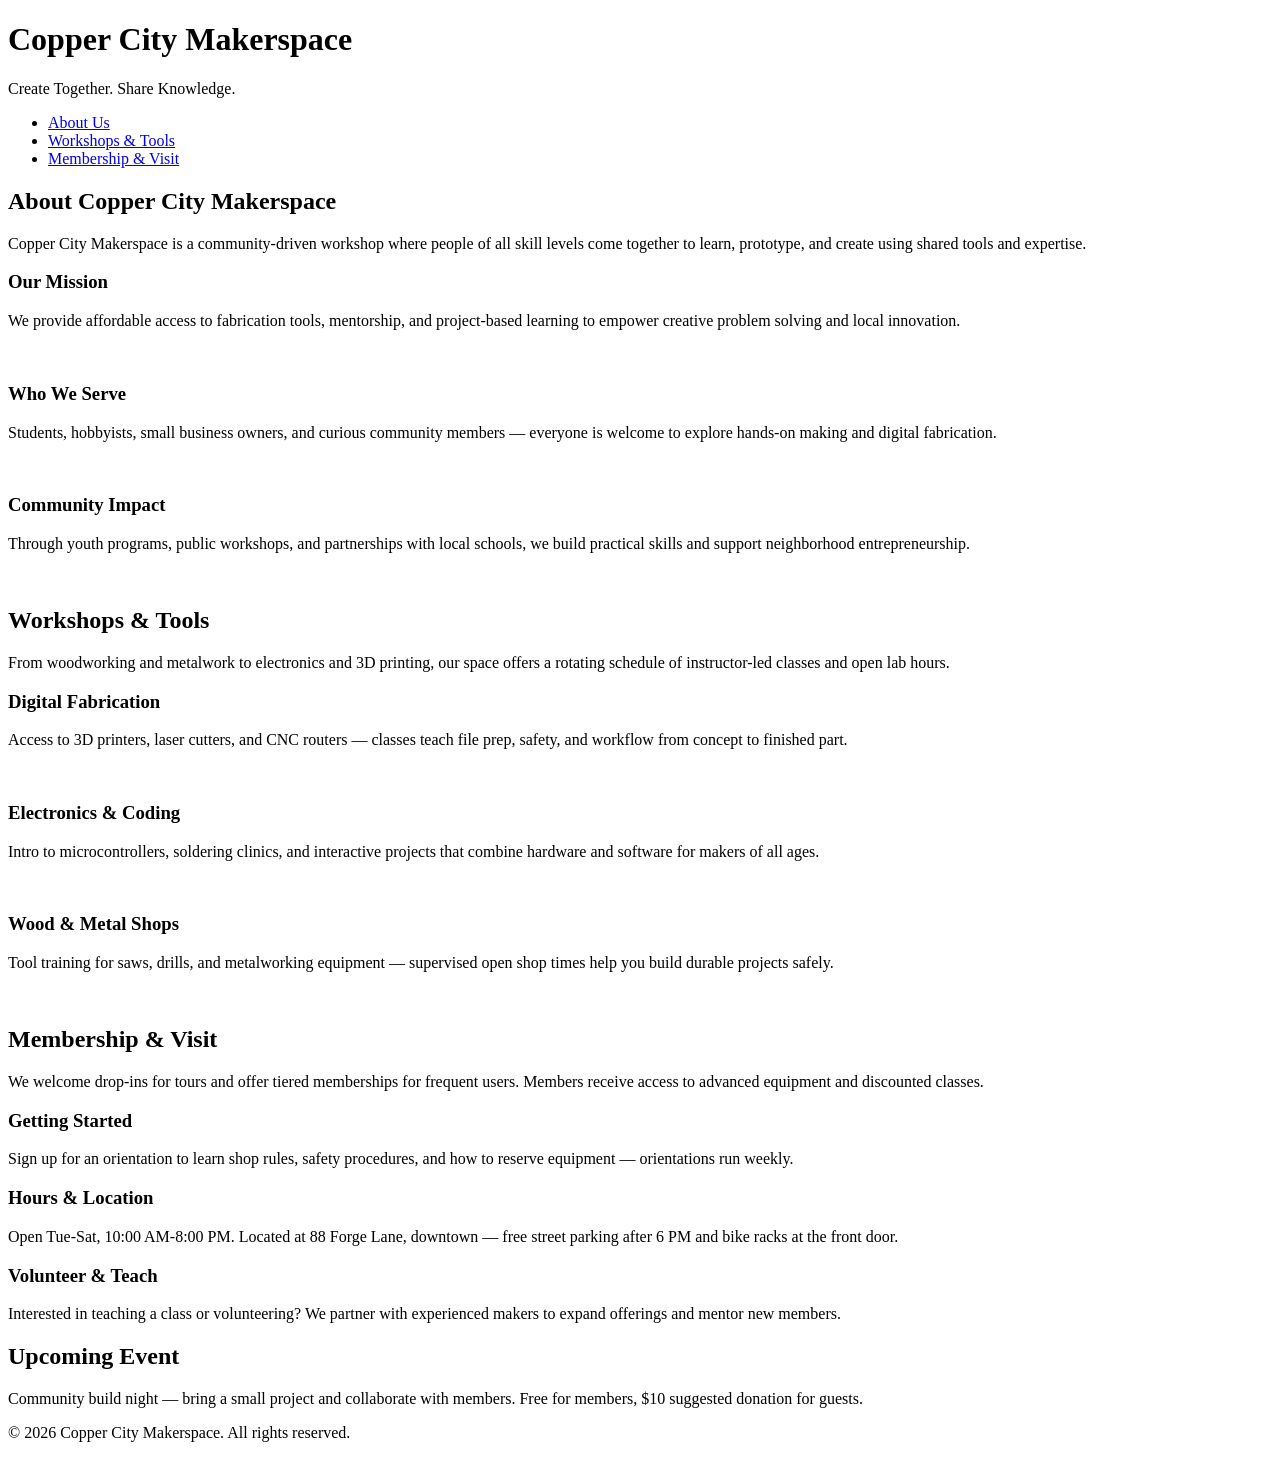
==== index.html @ a37d309a "Added new pages" ====
<!DOCTYPE html>
<html lang="en">
<head>
    <meta charset="UTF-8">
    <meta name="viewport" content="width=device-width, initial-scale=1.0">
    <link rel="stylesheet" href="styles.css">
    <title>Copper City Makerspace</title>
</head>
<body>
    <header>
        <h1>Copper City Makerspace</h1>
        <p>Create Together. Share Knowledge.</p>
    </header>
<nav>
    <ul>
        <li><a href="about.html">About Us</a></li>
        <li><a href="workshops.html">Workshops & Tools</a></li>
        <li><a href="memberships.html">Membership & Visit</a></li>
    </ul>
</nav>
<main>
    <section id="about">
        <h2>About Copper City Makerspace</h2>
        <p>Copper City Makerspace is a community-driven workshop where people of all skill levels come together to learn, prototype, and create using shared tools and expertise.</p>
        <div class="card-row">
            <section>
                <h3>Our Mission</h3>
                <p>We provide affordable access to fabrication tools, mentorship, and project-based learning to empower creative problem solving and local innovation.</p>
                <img src="images/engineering.jpg" alt="" width="300">
            </section>
            <section>
                <h3>Who We Serve</h3>
                <p>Students, hobbyists, small business owners, and curious community members — everyone is welcome to explore hands-on making and digital fabrication.</p>
                <img src="images/ideation.jpg" alt="" width="300">
            </section>
            <section>
                <h3>Community Impact</h3>
                <p>Through youth programs, public workshops, and partnerships with local schools, we build practical skills and support neighborhood entrepreneurship.</p>
                <img src="images/storytelling.jpg" alt="" width="300">
            </section>
        </div>
    </section>
    <section id="workshops">
        <h2>Workshops & Tools</h2>
        <p>From woodworking and metalwork to electronics and 3D printing, our space offers a rotating schedule of instructor-led classes and open lab hours.</p>
        <div class="card-row">
            <section>
                <h3>Digital Fabrication</h3>
                <p>Access to 3D printers, laser cutters, and CNC routers — classes teach file prep, safety, and workflow from concept to finished part.</p>
                <img src="images/3Dprinter.jpg" alt="" width="300">
            </section>
            <section>
                <h3>Electronics & Coding</h3>
                <p>Intro to microcontrollers, soldering clinics, and interactive projects that combine hardware and software for makers of all ages.</p>
                <img src="images/microcontroller.jpg" alt="" width="300">
            </section>
            <section>
                <h3>Wood & Metal Shops</h3>
                <p>Tool training for saws, drills, and metalworking equipment — supervised open shop times help you build durable projects safely.</p>
                <img src="images/metalworking.jpg" alt="" width="300">
            </section>
        </div>
    </section>
    <section id="memberships">
        <h2>Membership & Visit</h2>
        <p>We welcome drop-ins for tours and offer tiered memberships for frequent users. Members receive access to advanced equipment and discounted classes.</p>
        <div class="card-row"> 
            <section>
                <h3>Getting Started</h3>
                <p>Sign up for an orientation to learn shop rules, safety procedures, and how to reserve equipment — orientations run weekly.</p>
            </section>
            <section>
                <h3>Hours & Location</h3>
                <p>Open Tue-Sat, 10:00 AM-8:00 PM. Located at 88 Forge Lane, downtown — free street parking after 6 PM and bike racks at the front door.</p>
            </section>
            <section>
                <h3>Volunteer & Teach</h3>
                <p>Interested in teaching a class or volunteering? We partner with experienced makers to expand offerings and mentor new members.</p>
            </section>
        </div>
    </section>
</main>
<aside>
    <h2>Upcoming Event</h2>
    <p>Community build night — bring a small project and collaborate with members. Free for members, $10 suggested donation for guests.</p>
</aside>
<footer>
    <p>&copy; 2026 Copper City Makerspace. All rights reserved.</p>
</footer>
</body>
</html>
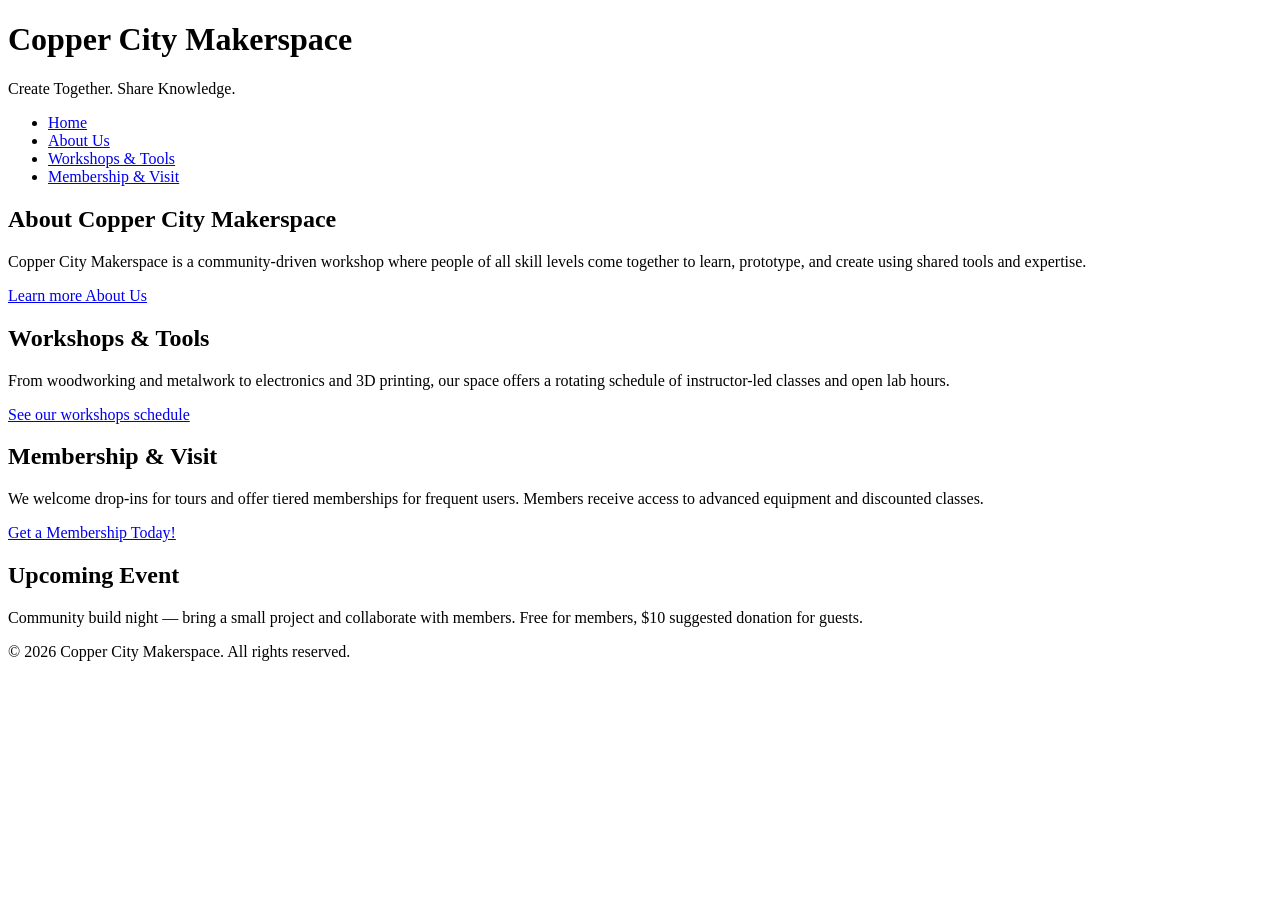
==== commit 55199e13: "First iteration of HTML complete" ====
--- a/index.html
+++ b/index.html
@@ -13,6 +13,7 @@
     </header>
 <nav>
     <ul>
+        <li><a href="index.html">Home</a></li>
         <li><a href="about.html">About Us</a></li>
         <li><a href="workshops.html">Workshops & Tools</a></li>
         <li><a href="memberships.html">Membership & Visit</a></li>
@@ -22,64 +23,19 @@
     <section id="about">
         <h2>About Copper City Makerspace</h2>
         <p>Copper City Makerspace is a community-driven workshop where people of all skill levels come together to learn, prototype, and create using shared tools and expertise.</p>
-        <div class="card-row">
-            <section>
-                <h3>Our Mission</h3>
-                <p>We provide affordable access to fabrication tools, mentorship, and project-based learning to empower creative problem solving and local innovation.</p>
-                <img src="images/engineering.jpg" alt="" width="300">
-            </section>
-            <section>
-                <h3>Who We Serve</h3>
-                <p>Students, hobbyists, small business owners, and curious community members — everyone is welcome to explore hands-on making and digital fabrication.</p>
-                <img src="images/ideation.jpg" alt="" width="300">
-            </section>
-            <section>
-                <h3>Community Impact</h3>
-                <p>Through youth programs, public workshops, and partnerships with local schools, we build practical skills and support neighborhood entrepreneurship.</p>
-                <img src="images/storytelling.jpg" alt="" width="300">
-            </section>
-        </div>
+        <a href="about.html">Learn more About Us</a>
     </section>
     <section id="workshops">
         <h2>Workshops & Tools</h2>
         <p>From woodworking and metalwork to electronics and 3D printing, our space offers a rotating schedule of instructor-led classes and open lab hours.</p>
-        <div class="card-row">
-            <section>
-                <h3>Digital Fabrication</h3>
-                <p>Access to 3D printers, laser cutters, and CNC routers — classes teach file prep, safety, and workflow from concept to finished part.</p>
-                <img src="images/3Dprinter.jpg" alt="" width="300">
-            </section>
-            <section>
-                <h3>Electronics & Coding</h3>
-                <p>Intro to microcontrollers, soldering clinics, and interactive projects that combine hardware and software for makers of all ages.</p>
-                <img src="images/microcontroller.jpg" alt="" width="300">
-            </section>
-            <section>
-                <h3>Wood & Metal Shops</h3>
-                <p>Tool training for saws, drills, and metalworking equipment — supervised open shop times help you build durable projects safely.</p>
-                <img src="images/metalworking.jpg" alt="" width="300">
-            </section>
-        </div>
+        <a href="workshops.html">See our workshops schedule</a>
     </section>
     <section id="memberships">
         <h2>Membership & Visit</h2>
         <p>We welcome drop-ins for tours and offer tiered memberships for frequent users. Members receive access to advanced equipment and discounted classes.</p>
-        <div class="card-row"> 
-            <section>
-                <h3>Getting Started</h3>
-                <p>Sign up for an orientation to learn shop rules, safety procedures, and how to reserve equipment — orientations run weekly.</p>
-            </section>
-            <section>
-                <h3>Hours & Location</h3>
-                <p>Open Tue-Sat, 10:00 AM-8:00 PM. Located at 88 Forge Lane, downtown — free street parking after 6 PM and bike racks at the front door.</p>
-            </section>
-            <section>
-                <h3>Volunteer & Teach</h3>
-                <p>Interested in teaching a class or volunteering? We partner with experienced makers to expand offerings and mentor new members.</p>
-            </section>
-        </div>
+        <a href="memberships.html">Get a Membership Today!</a>
     </section>
-</main>
+    </main>
 <aside>
     <h2>Upcoming Event</h2>
     <p>Community build night — bring a small project and collaborate with members. Free for members, $10 suggested donation for guests.</p>
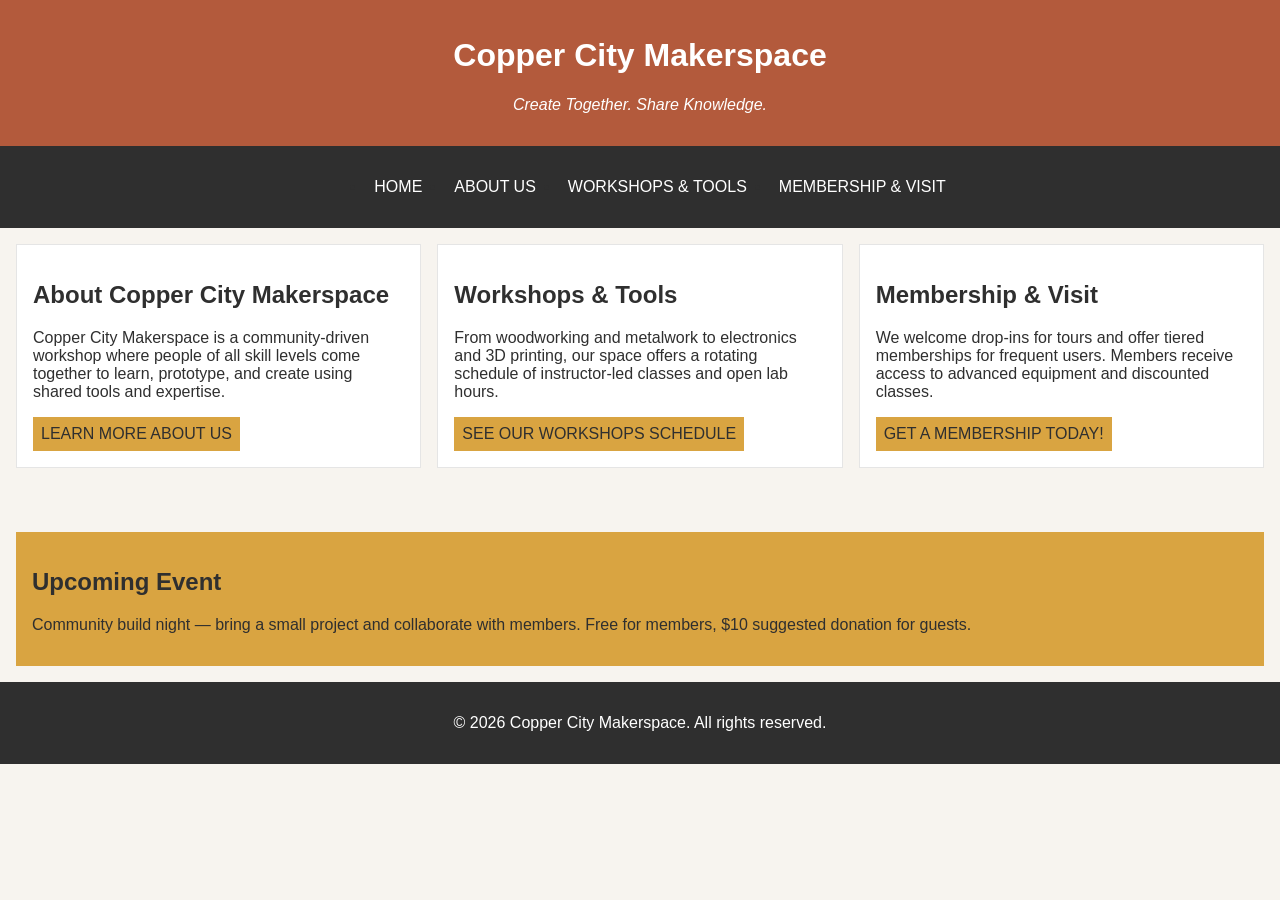
==== commit deaed62a: "Completed responsive CSS" ====
--- a/index.html
+++ b/index.html
@@ -19,7 +19,7 @@
         <li><a href="memberships.html">Membership & Visit</a></li>
     </ul>
 </nav>
-<main>
+<main class="card-row">
     <section id="about">
         <h2>About Copper City Makerspace</h2>
         <p>Copper City Makerspace is a community-driven workshop where people of all skill levels come together to learn, prototype, and create using shared tools and expertise.</p>
--- a/styles.css
+++ b/styles.css
@@ -0,0 +1,117 @@
+/* =====  CSS by Christina Carrasquilla, updated by Steven Johnston =====  */
+
+/* ===== Color Palette 
+
+Copper:#B35A3C
+Charcoal:#2F2F2F
+Light Background:#F7F4EF
+Card Background:#FFFFFF
+Soft Gold:#D9A441
+Border:#E5E5E5
+
+===== */
+
+/* ===== GLOBAL (Base) Styles ===== */
+
+body {
+    font-family: Arial, sans-serif;
+    margin: 0;
+    background-color: #F7F4EF;
+    color: #2F2F2F;
+    display: grid;
+    grid-template-columns: 1fr;
+}
+
+header {
+    background-color: #B35A3C;
+    color: white;
+    text-align: center;
+    padding: 1rem;
+}
+
+header img {
+    margin-top: 0.5rem;
+}
+header p {
+    font-style:italic;
+}
+nav {
+    background-color: #2F2F2F;
+    padding:.5rem;
+}
+
+nav a {
+    color: white;
+    text-decoration: none;
+    padding: 0.5rem;
+    display: inline-block;
+    text-transform:uppercase;
+}
+
+nav a:hover {
+    background-color: #B35A3C;
+}
+
+main {
+    padding: 1rem;
+}
+
+main a {
+    background-color: #D9A441;
+    color: #2F2F2F;
+    text-decoration: none;
+    padding: 0.5rem;
+    display: inline-block;
+    text-transform:uppercase;
+}
+
+main a:hover {
+    background-color: #B35A3C;
+    color: white;
+}
+
+section {
+    margin-bottom: 2rem;
+}
+
+.card-row section {
+    background-color: white;
+    border: 1px solid #E5E5E5;
+    padding: 1rem;
+}
+
+img {
+    display: block;
+    margin-top: 0.5rem;
+    max-width: 100%;
+}
+
+aside {
+    background-color: #D9A441;
+    padding: 1rem;
+    margin: 1rem;
+}
+
+footer {
+    background-color: #2F2F2F;
+    color: white;
+    text-align: center;
+    padding: 1rem;
+}
+
+/* Medium Sizes*/
+@media screen and (min-width:600px) {
+    nav ul {
+    display: flex;
+    justify-content: center;
+    gap: 1rem;
+    }
+    .card-row {
+        display: flex;
+        gap: 1rem;
+    }
+
+    .card-row section {
+        width: 30%;
+    }
+}
